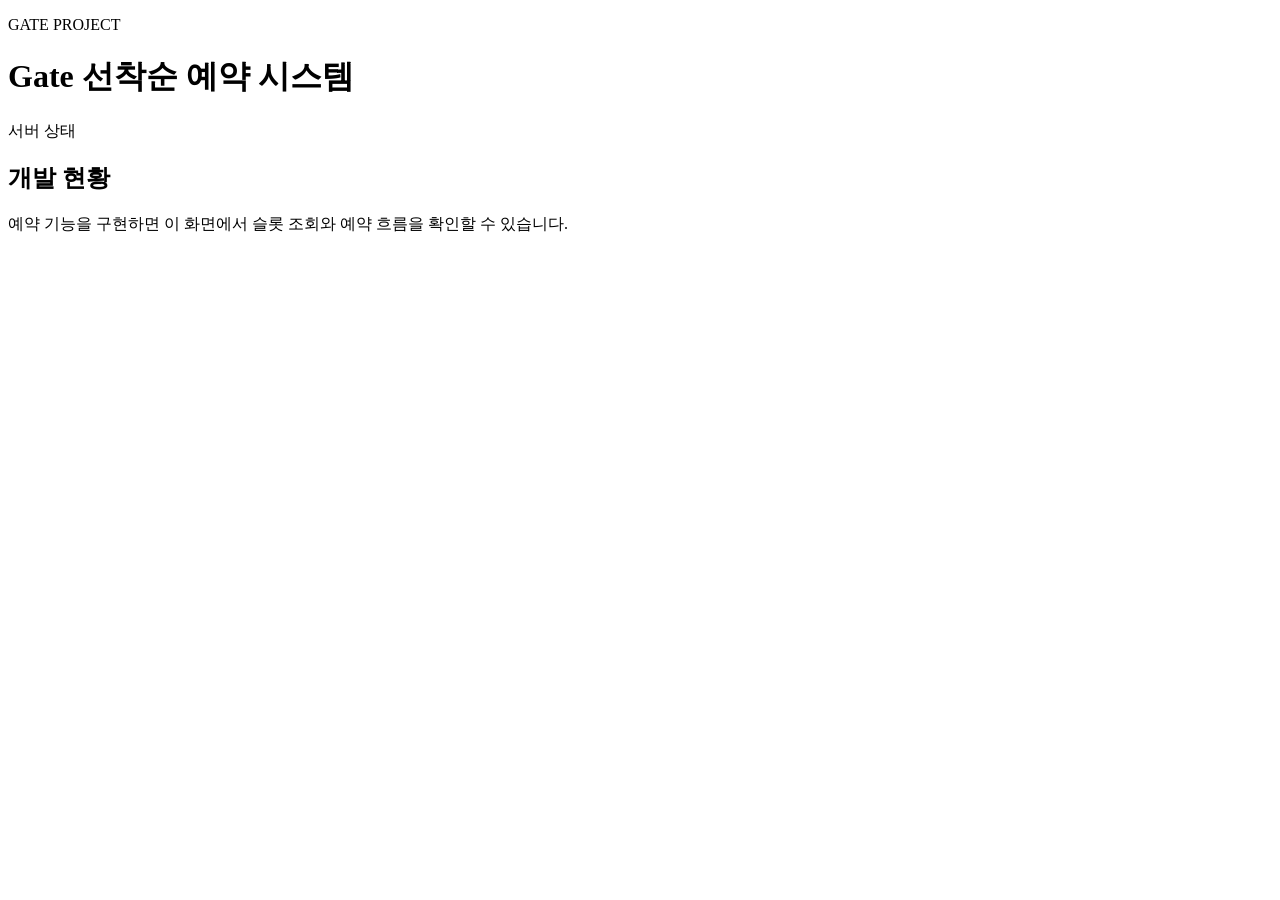
==== src/main/resources/templates/index.html @ 4b191127 "Initialize Gate project" ====
<!DOCTYPE html>
<html lang="ko" xmlns:th="http://www.thymeleaf.org">
<head>
    <meta charset="UTF-8">
    <meta name="viewport" content="width=device-width, initial-scale=1.0">
    <title th:text="${title}">Gate</title>
    <link rel="stylesheet" th:href="@{/css/style.css}">
</head>
<body>
<main class="container">
    <p class="eyebrow">GATE PROJECT</p>
    <h1 th:text="${title}">Gate 선착순 예약 시스템</h1>
    <p class="status" th:text="${status}">서버 상태</p>
    <section class="card">
        <h2>개발 현황</h2>
        <p>예약 기능을 구현하면 이 화면에서 슬롯 조회와 예약 흐름을 확인할 수 있습니다.</p>
    </section>
</main>
</body>
</html>
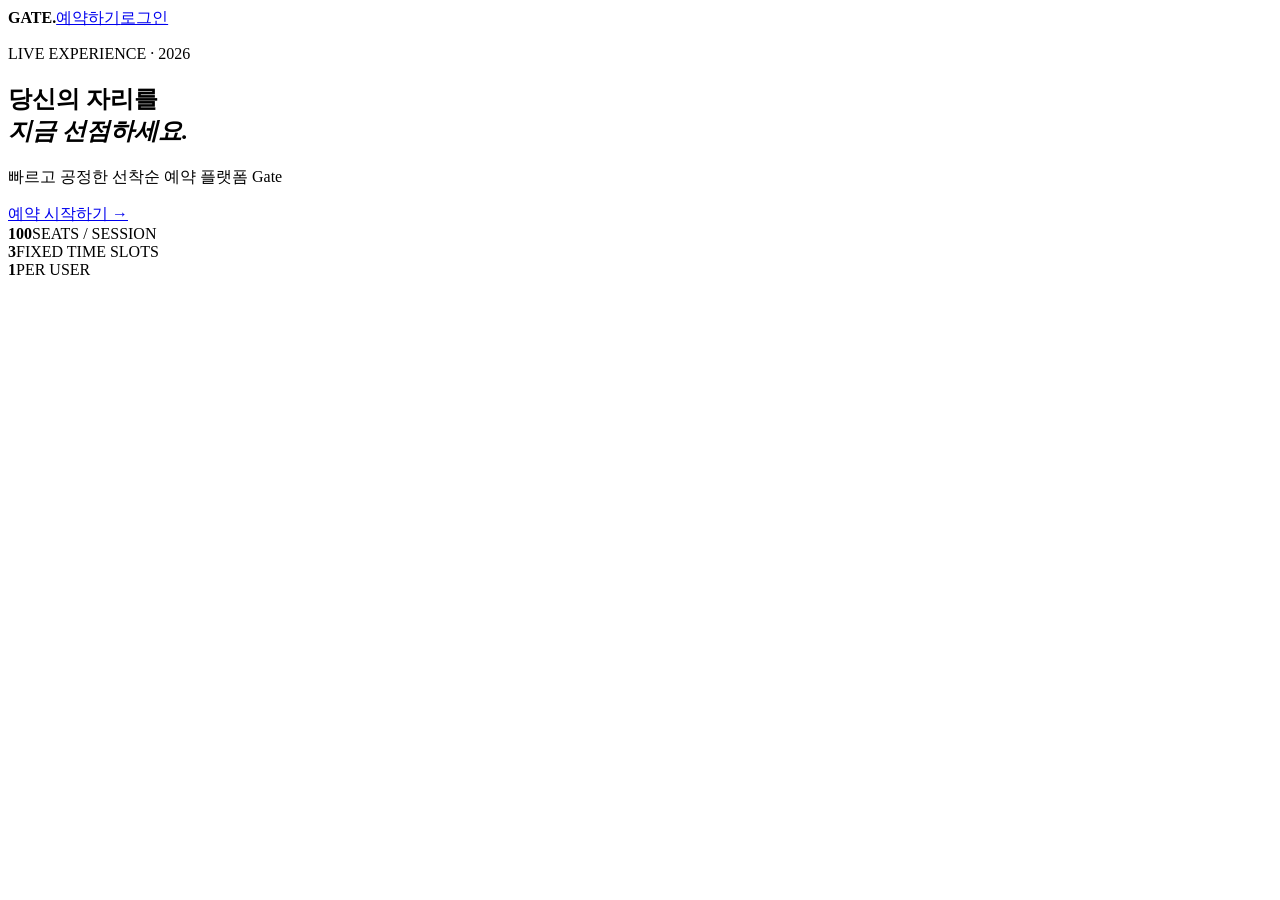
==== commit 76bf0a46: "한달치 일일 10개 예약 슬롯 추가" ====
--- a/src/main/resources/templates/index.html
+++ b/src/main/resources/templates/index.html
@@ -1,20 +1 @@
-<!DOCTYPE html>
-<html lang="ko" xmlns:th="http://www.thymeleaf.org">
-<head>
-    <meta charset="UTF-8">
-    <meta name="viewport" content="width=device-width, initial-scale=1.0">
-    <title th:text="${title}">Gate</title>
-    <link rel="stylesheet" th:href="@{/css/style.css}">
-</head>
-<body>
-<main class="container">
-    <p class="eyebrow">GATE PROJECT</p>
-    <h1 th:text="${title}">Gate 선착순 예약 시스템</h1>
-    <p class="status" th:text="${status}">서버 상태</p>
-    <section class="card">
-        <h2>개발 현황</h2>
-        <p>예약 기능을 구현하면 이 화면에서 슬롯 조회와 예약 흐름을 확인할 수 있습니다.</p>
-    </section>
-</main>
-</body>
-</html>
+<!DOCTYPE html><html lang="ko" xmlns:th="http://www.thymeleaf.org"><head><meta charset="UTF-8"><meta name="viewport" content="width=device-width,initial-scale=1.0"><title>Gate</title><link rel="stylesheet" th:href="@{/css/style.css}"></head><body><main class="hero container"><nav class="nav"><b class="brand">GATE<span>.</span></b><a href="/slots">예약하기</a><a href="/login">로그인</a></nav><section class="hero-copy"><p class="eyebrow">LIVE EXPERIENCE · 2026</p><h1>당신의 자리를<br><em>지금 선점하세요.</em></h1><p>빠르고 공정한 선착순 예약 플랫폼 Gate</p><a class="hero-button" href="/slots">예약 시작하기 →</a></section><div class="hero-stats"><div><b>100</b><span>SEATS / SESSION</span></div><div><b>3</b><span>FIXED TIME SLOTS</span></div><div><b>1</b><span>PER USER</span></div></div></main></body></html>
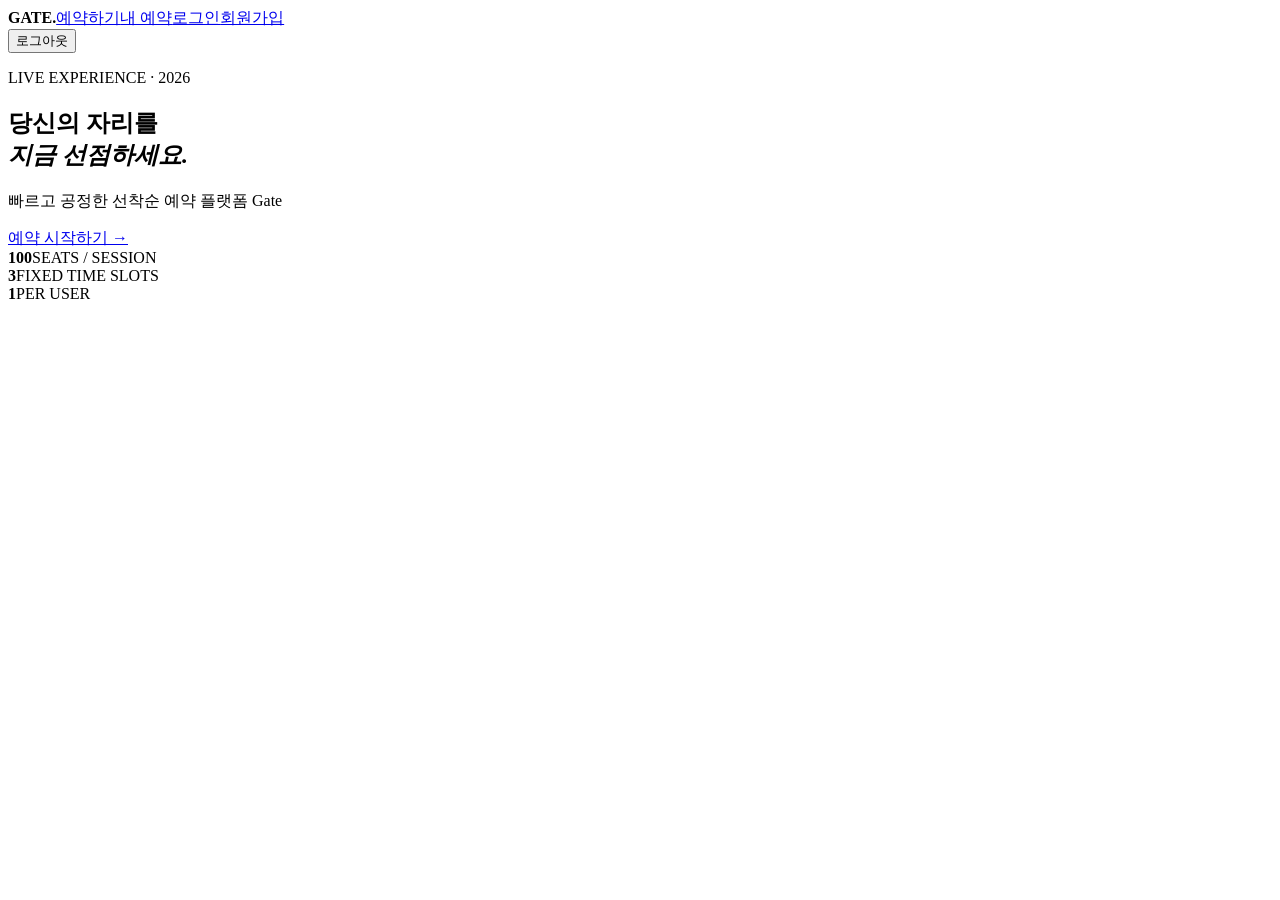
==== commit a62bff4f: "메인 화면 로그인 메뉴와 로그아웃 추가" ====
--- a/src/main/resources/templates/index.html
+++ b/src/main/resources/templates/index.html
@@ -1 +1,2 @@
-<!DOCTYPE html><html lang="ko" xmlns:th="http://www.thymeleaf.org"><head><meta charset="UTF-8"><meta name="viewport" content="width=device-width,initial-scale=1.0"><title>Gate</title><link rel="stylesheet" th:href="@{/css/style.css}"></head><body><main class="hero container"><nav class="nav"><b class="brand">GATE<span>.</span></b><a href="/slots">예약하기</a><a href="/login">로그인</a></nav><section class="hero-copy"><p class="eyebrow">LIVE EXPERIENCE · 2026</p><h1>당신의 자리를<br><em>지금 선점하세요.</em></h1><p>빠르고 공정한 선착순 예약 플랫폼 Gate</p><a class="hero-button" href="/slots">예약 시작하기 →</a></section><div class="hero-stats"><div><b>100</b><span>SEATS / SESSION</span></div><div><b>3</b><span>FIXED TIME SLOTS</span></div><div><b>1</b><span>PER USER</span></div></div></main></body></html>
+<!DOCTYPE html><html lang="ko" xmlns:th="http://www.thymeleaf.org"><head><meta charset="UTF-8"><meta name="viewport" content="width=device-width,initial-scale=1.0"><title>Gate</title><link rel="stylesheet" th:href="@{/css/style.css}"></head><body><main class="hero container"><nav class="nav"><b class="brand">GATE<span>.</span></b><a href="/slots">예약하기</a><span class="nav-spacer"></span><a th:if="${session.userEmail}" href="/my-reservations">내 예약</a><a th:if="${session.userEmail == null}" href="/login">로그인</a><a th:if="${session.userEmail == null}" href="/signup">회원가입</a><form th:if="${session.userEmail}" method="post" action="/logout"><button class="link-button" type="submit">로그아웃</button></form></nav><section class="hero-copy"><p class="eyebrow">LIVE EXPERIENCE · 2026</p><h1>당신의 자리를<br><em>지금 선점하세요.</em></h1><p>빠르고 공정한 선착순 예약 플랫폼 Gate</p><a class="hero-button" href="/slots">예약 시작하기 →</a></section><div class="hero-stats"><div><b>100</b><span>SEATS / SESSION</span></div><div><b>3</b><span>FIXED TIME SLOTS</span></div><div><b>1</b><span>PER USER</span></div></div></main></body></html>
+
